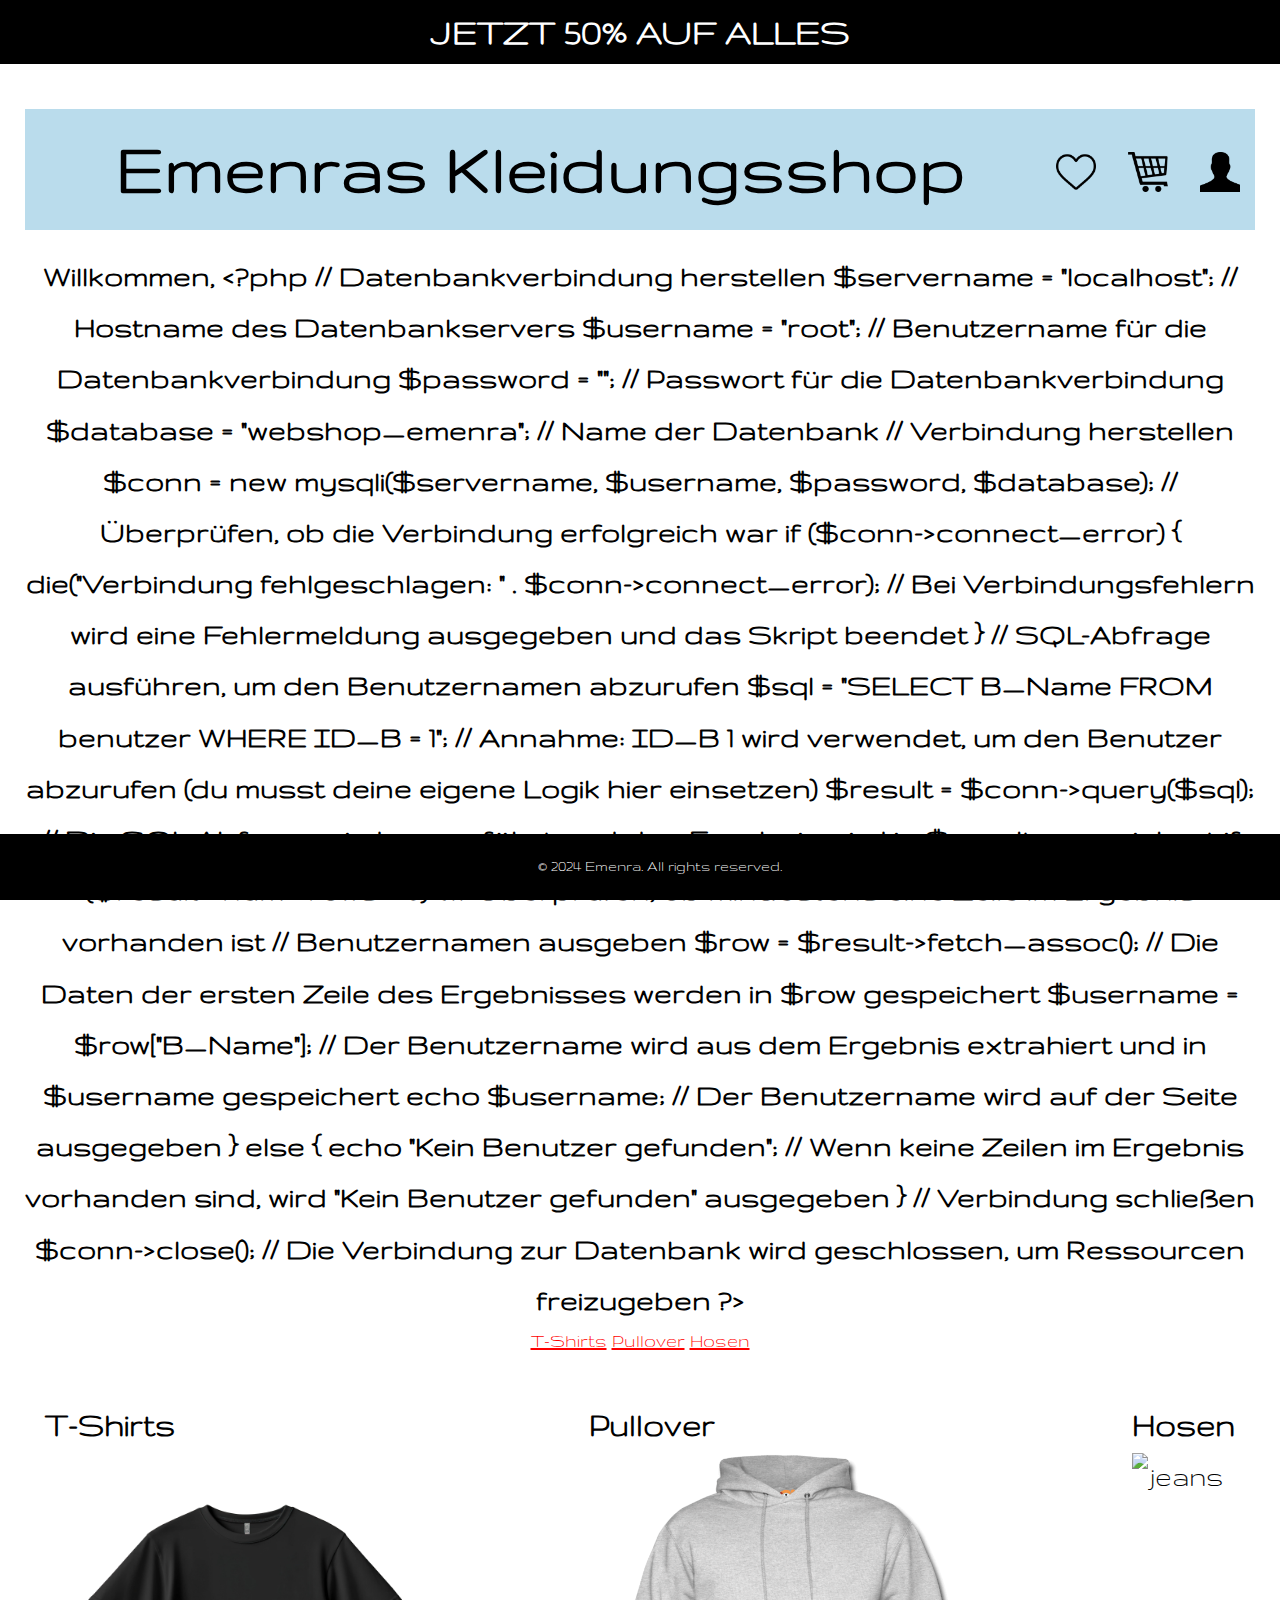
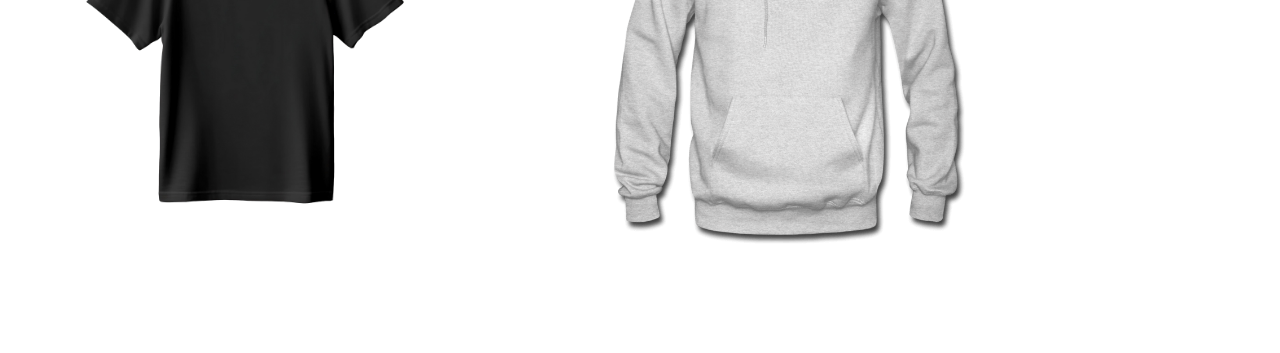
==== index.html @ 7f61a919 "1" ====
<!DOCTYPE html>
<html lang="en">
<head>
    <meta charset="UTF-8">
    <meta name="viewport" content="width=device-width, initial-scale=1.0">
    <title>Webshop Emenra</title>
    <link rel="stylesheet" href="style.css">
</head>
<body>
    <section id="werbung"> JETZT 50% AUF ALLES</section>
    <script src="script.js" defer></script> <!-- defer sorgt dafür, dass das Script nach dem Laden der Seite ausgeführt wird --> 
    <style>
    #werbung{
        font-size: 5ch;
        color: rgb(255, 0, 0);
        text-align: center;
        font-weight: bolder;
       background-color: rgb(0, 0, 0);
    }    
    </style>
  
    
    
    <header>
        <section id="Uberschrift"><h1>Emenras Kleidungsshop
            <div id="icons-container">
            <img src="Icons\heart.png" alt="Icon 3" class="icon heart">
            <img src="Icons\cart-line-icon.png" alt="Icon 1" class="icon cart">
            <img src="Icons\male-icon.png" alt="Icon 2" class="icon person">
        </div>
    </h1>
</section> 
        
        
        <style>
            #Uberschrift{
                text-align: center;
                font-size: 1cm;
                color: rgb(0, 0, 0);
                letter-spacing: 0,2cm;
                background-color: rgb(186, 220, 236);
            }
        </style>
       
        <h1 id="welcome-message">Willkommen, Gast</h1> <!-- Hier wird der Willkommensgruß angezeigt -->

       <section id="links">
        <a href="tshirts.html">T-Shirts</a>
                <a href="Pullover.html">Pullover</a>
                <a href="Hosen.html">Hosen</a>
       </section>
    
       <style>
        #links{
            text-align: center;
            font-size: 20px;
            
        }
       </style>

       <main>
        <!-- Vorschau der Produkte -->
        <section id="Produkte" style="display: flex; justify-content: space-between;">
            <section id="tshirts" class="product">
                <h3>T-Shirts</h3>
                <div class="overlay">
                    <span>Mehr Produkte</span>
                </div>
                <img src="Produkt_Fotos\—Pngtree—black t shirt mockup hanging_13020093.png" alt="blackshirt" class="bshirt" width="400">
            </section>
            <section id="pullover" class="product">
                <h3>Pullover</h3>
                <div class="overlay">
                    <span>Mehr Produkte</span>
                </div>
                <img src="Produkt_Fotos\pullovergrey.png" alt="pullovergrey" class="grpullover" width="400">
            </section>
            <section id="hosen" class="product">
                <h3>Hosen</h3>
                <div class="overlay">
                    <span>Mehr Produkte</span>
                </div>
                <img src="Produkt_Fotos\jeans.jpg" alt="jeans" class="jeans" width="400">
            </section>
        </section>
    </main>
    
    
    <style>#Produkte
        {
            text-align: left;
            font-size: 30px;
        }
    </style>
    <!--  <section id="user-login">
        <h2>Benutzer Login</h2> 
        <form action="user_login.php" method="post">
            E-Mail:<br>
            <input type="email" name="email"><br><br>
            Passwort:<br>
            <input type="password" name="password"><br><br>
            <input type="submit" value="Login" name="user_login">
        </form>
        <a href="register.php">Noch keinen Account? Hier registrieren</a>
    </section>


    <style>
        #user-login{
            float: left;
        }
    </style> -->
     
</header>

    
     <!--<section id="admin-login">
            <h2>Admin Login</h2>
            <form action="admin_login.php" method="post">
                Benutzername:<br>
                <input type="text" name="username"><br><br>
                Passwort:<br>
                <input type="password" name="password"><br><br>
                <input type="submit" value="Login" name="admin_login">
            </form>
        </section>
        <style>
            #admin-login {
                float: left;
            }
        </style> -->   

   
   

    <footer>
        <p>&copy; 2024 Emenra. All rights reserved.</p>
    </footer>
    <script>
        // Benutzernamen aus der PHP-Datei abrufen
        fetch('get_username.php')
            .then(response => response.text())
            .then(username => {
                // Wenn der Benutzername 'Kein Benutzer gefunden' ist, wird 'Gast' angezeigt, sonst der tatsächliche Benutzername
                const welcomeMessage = (username === 'Kein Benutzer gefunden') ? 'Gast' : username;
                // Benutzernamen in das HTML-Element einfügen
                document.getElementById('welcome-message').textContent = 'Willkommen, ' + welcomeMessage;
            })
            .catch(error => console.error('Error fetching username:', error));
    </script>
   
    
</body>
</html>
---- style.css ----
/*font will nicht, stuckmann, doch will es, es muss nach ganz oben*/
@import url('https://fonts.googleapis.com/css2?family=Gruppo&display=swap');


body, h1, h2, h3, p, ul {
    margin: 0;
    padding: 0;
}


body {
    font-family: 'Gruppo', sans-serif; 
    line-height: 1.6;
    background-color: #ffffff;
    
}



header {
    background-color: #ffffff;
   
    padding: 25px;
    text-align: center;
}

nav ul {
    list-style: none;
}

nav ul li {
    display: inline;
    margin-right: 20px;
    
}

nav ul li a {
    color: #000000;
    text-decoration: none;
    
}

main {
    padding: 20px;
}

section {
    margin-bottom: 20px;
}

footer {
    background-color: #000000;
    color: #ffffff;
    padding: 20px;
    text-align: center;
    bottom: 0;
    position: fixed;
    width: 100%;
}


.icon:hover {
    opacity: 0.5; /* Beim Hover-Effekt die Opazität ändern */
}


.images{
    display: flex;
    float: right;
}


#icons-container {
    float: right; 
  
}

.icon {
    margin-left: 15x; /* Abstand  Icons */
    margin-right: 15px;
    width: 40px;
    height: auto;
    cursor: pointer;
}
.icon:nth-child(1):hover {
    filter: invert(26%) sepia(92%) saturate(6492%) hue-rotate(349deg) brightness(91%) contrast(93%);
    
}

a {
    color: red;
}


.bshirt:hover {
    opacity: 0.5; /* Beim Hover-Effekt die Opazität ändern */
}

.grpullover:hover {
    opacity: 0.5; /* Beim Hover-Effekt die Opazität ändern */
}

.jeans:hover {
    opacity: 0.5; /* Beim Hover-Effekt die Opazität ändern */
}

.product {
    opacity: 0;
    transform: translateY(50px);
    transition: opacity 2.5s ease, transform 0.5s ease;
}

.overlay {
    position: absolute;
    top: 0;
    left: 0;
    width: 100%;
    height: 100%;
    background-color: rgba(0, 0, 0, 0.5); /* Schwarze Hintergrundfarbe mit Transparenz */
    display: flex;
    justify-content: center;
    align-items: center;
    opacity: 0; /* Anfangs unsichtbar machen */
    transition: opacity 0.3s ease; /* Übergangseffekt für die Opazität */
}

.product:hover .overlay {
    opacity: 1; /* Beim Hover sichtbar machen */
}

.overlay span {
    color: white;
    font-weight: bold;
    text-align: center;
    font-size: 18px;
    cursor: pointer;
}
.product.active {
    opacity: 1;
    transform: translateY(0);
}
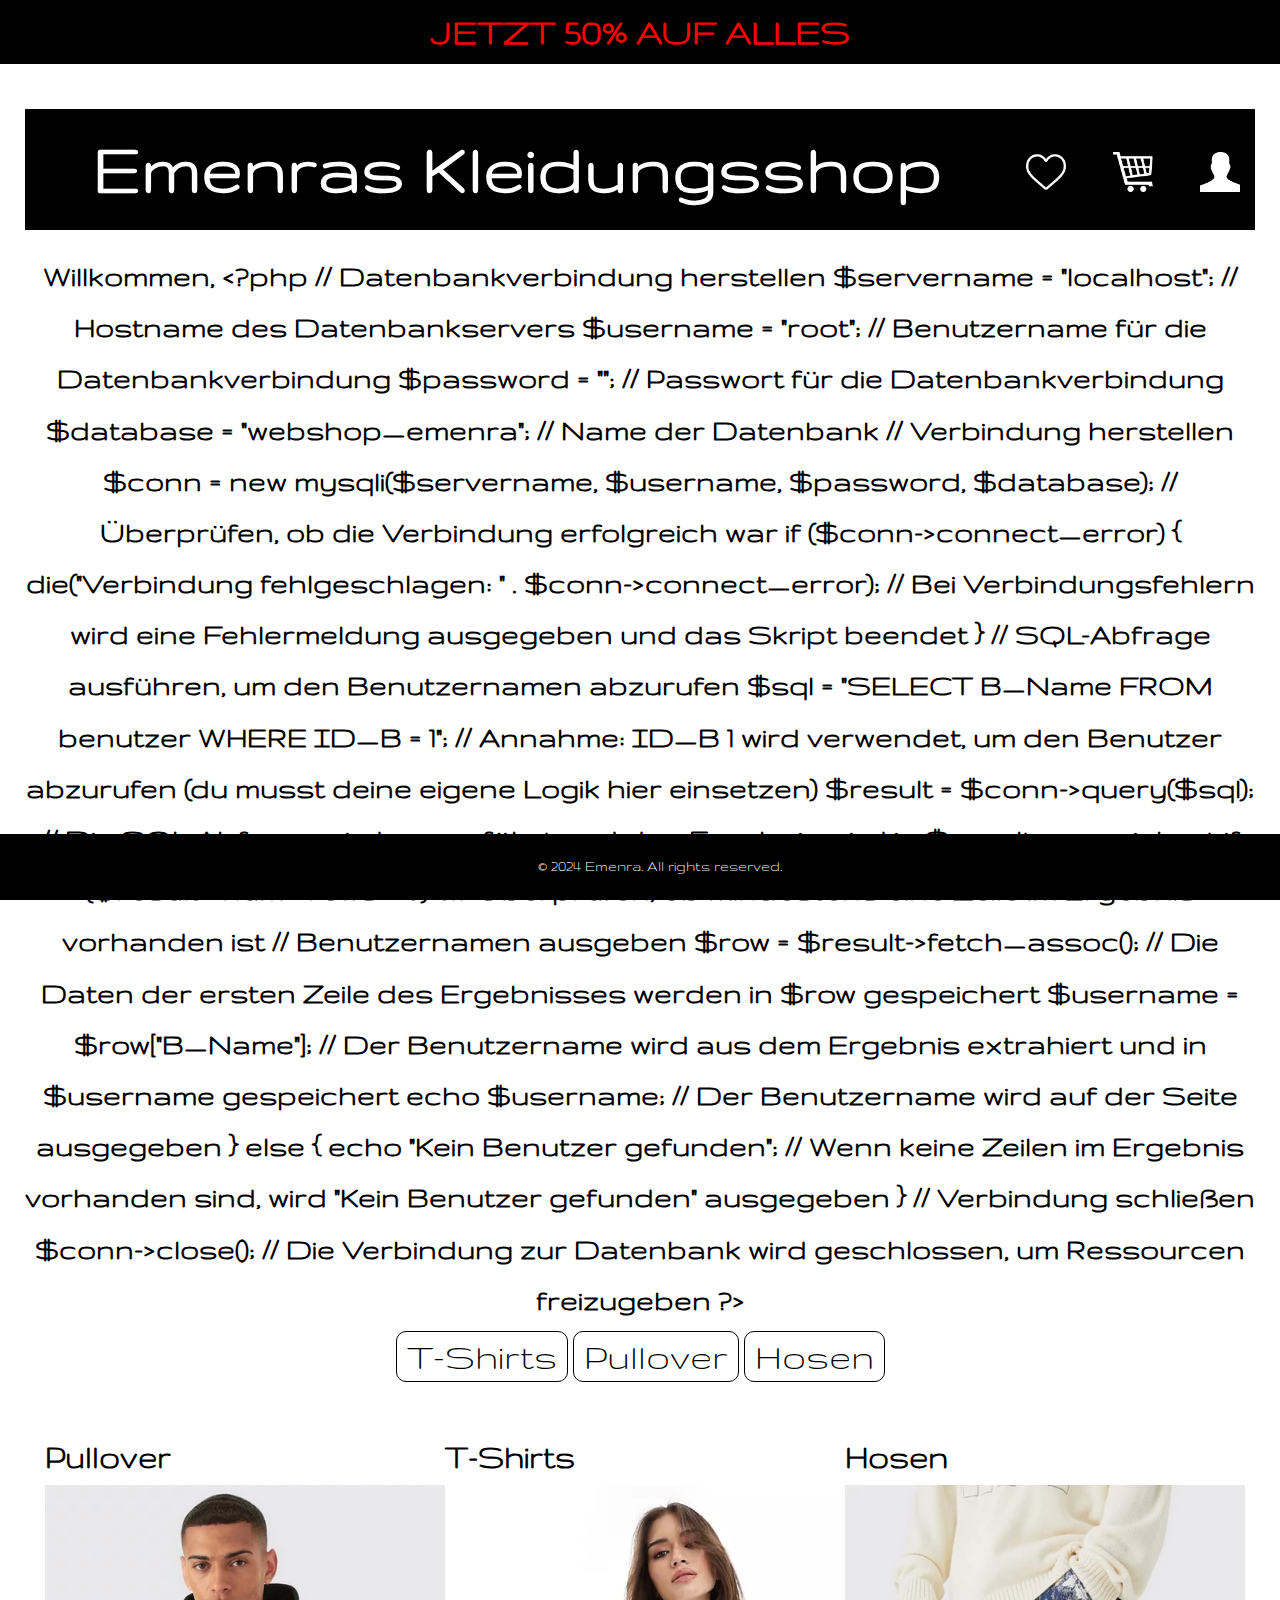
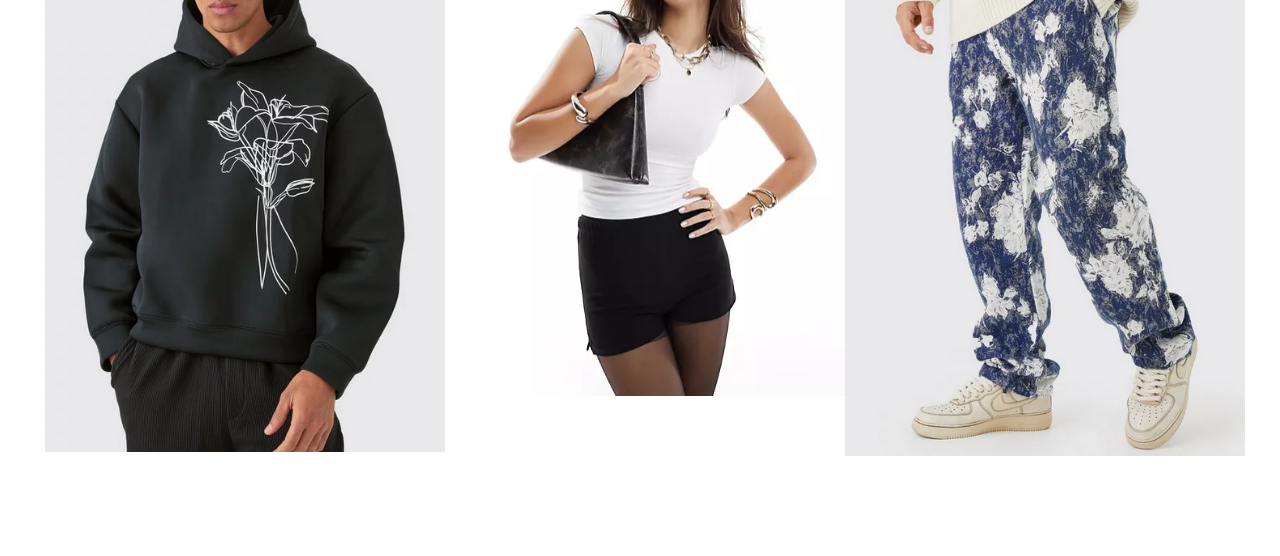
==== commit 8e419e6e: "90%" ====
--- a/index.html
+++ b/index.html
@@ -4,7 +4,7 @@
     <meta charset="UTF-8">
     <meta name="viewport" content="width=device-width, initial-scale=1.0">
     <title>Webshop Emenra</title>
-    <link rel="stylesheet" href="style.css">
+    <link rel="stylesheet" type="text/css" href="style.css">
 </head>
 <body>
     <section id="werbung"> JETZT 50% AUF ALLES</section>
@@ -27,33 +27,35 @@
             <img src="Icons\heart.png" alt="Icon 3" class="icon heart">
             <img src="Icons\cart-line-icon.png" alt="Icon 1" class="icon cart">
             <img src="Icons\male-icon.png" alt="Icon 2" class="icon person">
-        </div>
+            </div>
     </h1>
 </section> 
         
         
-        <style>
-            #Uberschrift{
-                text-align: center;
-                font-size: 1cm;
-                color: rgb(0, 0, 0);
-                letter-spacing: 0,2cm;
-                background-color: rgb(186, 220, 236);
-            }
-        </style>
+<style>
+    #Uberschrift{
+        text-align: center;
+        font-size: 1cm;
+        color: rgb(999, 999, 999);
+        letter-spacing: 0,2cm;
+        background-color: rgb(0,0,0);
+    }
+</style>
        
         <h1 id="welcome-message">Willkommen, Gast</h1> <!-- Hier wird der Willkommensgruß angezeigt -->
 
        <section id="links">
-        <a href="tshirts.html">T-Shirts</a>
-                <a href="Pullover.html">Pullover</a>
-                <a href="Hosen.html">Hosen</a>
-       </section>
+            <a href="tshirts.php" class="menu-link">T-Shirts</a>
+            <a href="Pullover.php" class="menu-link">Pullover</a>
+            <a href="Hosen.php" class="menu-link">Hosen</a>
+        </section>
+        
     
        <style>
         #links{
             text-align: center;
             font-size: 20px;
+           
             
         }
        </style>
@@ -61,30 +63,36 @@
        <main>
         <!-- Vorschau der Produkte -->
         <section id="Produkte" style="display: flex; justify-content: space-between;">
-            <section id="tshirts" class="product">
+           
+            <section id="pullover" class="product" onclick="redirectToProduct('pullover.php')">
+                <h3>Pullover</h3>
+                <div class="overlay">
+                    <span>Mehr Produkte</span>
+                </div>
+                <img src="Produkt_Fotos\KAstigerOversize\kastigvorne.png" alt="pullovergrey" class="grpullover" width="400">
+            </section>
+             <section id="tshirts" class="product" onclick="redirectToProduct('tshirts.php')">
                 <h3>T-Shirts</h3>
                 <div class="overlay">
                     <span>Mehr Produkte</span>
                 </div>
-                <img src="Produkt_Fotos\—Pngtree—black t shirt mockup hanging_13020093.png" alt="blackshirt" class="bshirt" width="400">
+                <img src="Produkt_Fotos\frautshirtweiss\frauvorne.png" alt="blackshirt" class="bshirt" width="400">
             </section>
-            <section id="pullover" class="product">
-                <h3>Pullover</h3>
-                <div class="overlay">
-                    <span>Mehr Produkte</span>
-                </div>
-                <img src="Produkt_Fotos\pullovergrey.png" alt="pullovergrey" class="grpullover" width="400">
-            </section>
-            <section id="hosen" class="product">
+            <section id="hosen" class="product" onclick="redirectToProduct('hosen.php')">
+                
                 <h3>Hosen</h3>
                 <div class="overlay">
                     <span>Mehr Produkte</span>
                 </div>
-                <img src="Produkt_Fotos\jeans.jpg" alt="jeans" class="jeans" width="400">
+                <img src="Produkt_Fotos\lockerehose\blauhosenah.png" alt="jeans" class="jeans" width="400">
             </section>
         </section>
     </main>
-    
+    <script>
+        function redirectToProduct(url) {
+            window.location.href = url;
+        }
+    </script>
     
     <style>#Produkte
         {
@@ -151,4 +159,4 @@
    
     
 </body>
-</html>
+</html>--- a/style.css
+++ b/style.css
@@ -1,4 +1,4 @@
-/*font will nicht, stuckmann, doch will es, es muss nach ganz oben*/
+/*font muss nach ganz oben*/
 @import url('https://fonts.googleapis.com/css2?family=Gruppo&display=swap');
 
 
@@ -72,23 +72,34 @@
 
 #icons-container {
     float: right; 
-  
+    
 }
 
+
 .icon {
-    margin-left: 15x; /* Abstand  Icons */
+    margin-left: 15px; /* Abstand zwischen den Icons */
     margin-right: 15px;
     width: 40px;
     height: auto;
     cursor: pointer;
+    filter: invert(100%); /* Invertiert die Farben, um die Icons weiß zu machen */
 }
+
 .icon:nth-child(1):hover {
     filter: invert(26%) sepia(92%) saturate(6492%) hue-rotate(349deg) brightness(91%) contrast(93%);
     
 }
 
 a {
-    color: red;
+    color: rgb(0, 0, 0); /* farbe fur links*/
+    font-size: 40px;
+    border: 1px solid black; /* Umrandung mit 1px schwarzer Linie */
+    padding: 5px 10px; /* Innenabstand um den Link */
+    border-radius: 10px; /* Abrunden der Ecken um 10px */
+}
+
+.menu-link {
+    text-decoration: none; /* Entfernt das Unterstreichen */
 }
 
 
@@ -138,4 +149,40 @@
 .product.active {
     opacity: 1;
     transform: translateY(0);
-}+}
+/* Stile für die Kassenseite */
+
+form {
+    margin: 5px auto;
+    width: 80%;
+    max-width: 700px;
+}
+
+input[type="submit"] {
+    padding: 10px 20px;
+    background-color: #000000;
+    color: #ffffff;
+    border: none;
+    border-radius: 5px;
+    cursor: pointer;
+    font-size: 16px;
+    transition: background-color 0.3s ease;
+}
+
+input[type="submit"]:hover {
+    background-color: #333333;
+}
+
+.kasse-message {
+    margin-top: 20px;
+    text-align: center;
+    font-size: 18px;
+}
+
+li::marker {
+    content: '';
+    font-size: 1.2em;
+  }
+  
+
+
